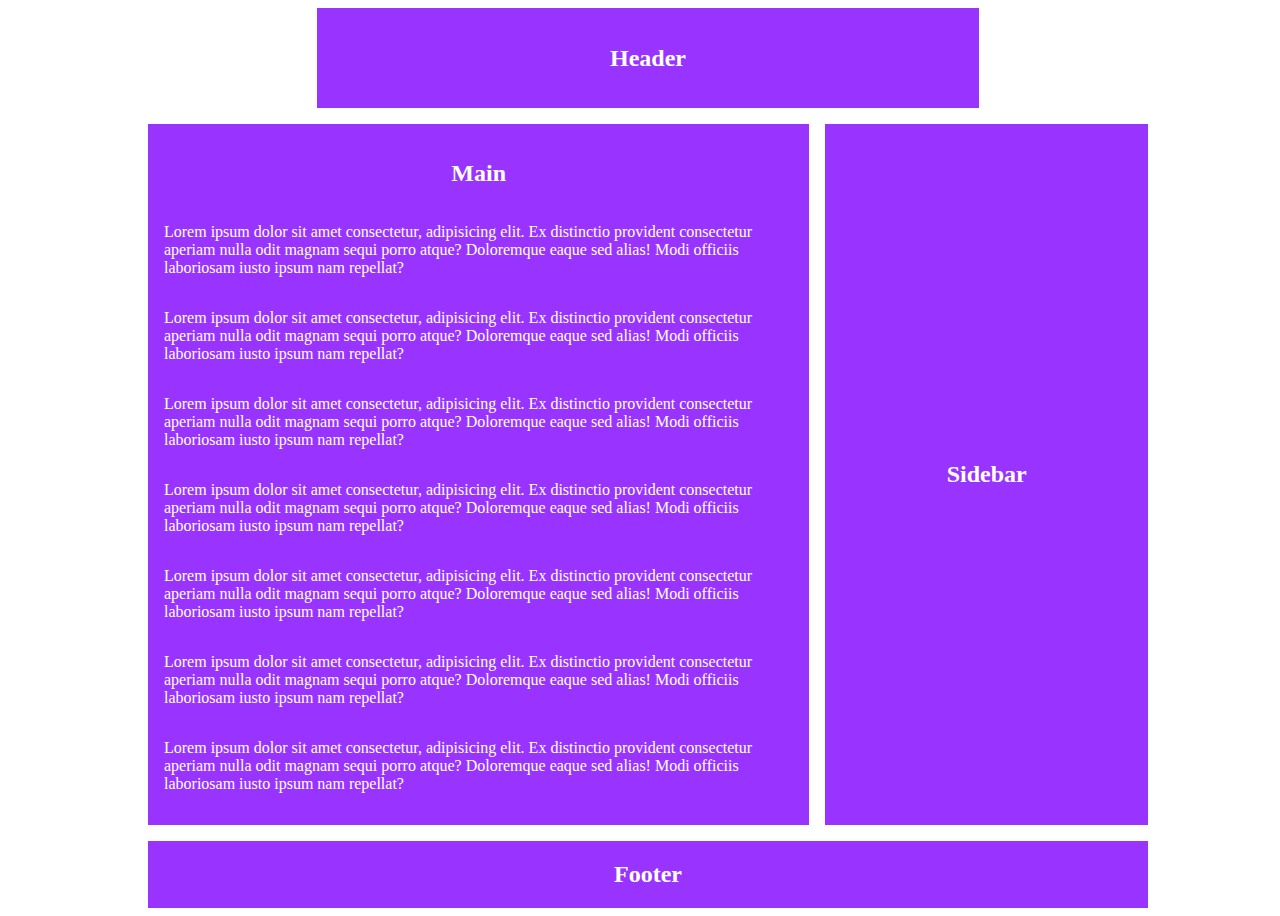
==== grid-areas-example/index.html @ 2d07f727 "Add files via upload" ====
<!DOCTYPE html>
<html lang="en">
<head>
    <meta charset="UTF-8">
    <meta http-equiv="X-UA-Compatible" content="IE=edge">
    <meta name="viewport" content="width=device-width, initial-scale=1.0">
    <link rel="stylesheet" href="css/styles.css">
    <title>Document</title>
</head>
<body>
    <div class="wrapper">
        <header>
            <h2>Header</h2>
        </header>
        <main>
            <h2>Main</h2>
            <p>Lorem ipsum dolor sit amet consectetur, adipisicing elit. Ex distinctio provident consectetur aperiam nulla odit magnam sequi porro atque? Doloremque eaque sed alias! Modi officiis laboriosam iusto ipsum nam repellat?</p>
            <p>Lorem ipsum dolor sit amet consectetur, adipisicing elit. Ex distinctio provident consectetur aperiam nulla odit magnam sequi porro atque? Doloremque eaque sed alias! Modi officiis laboriosam iusto ipsum nam repellat?</p>
            <p>Lorem ipsum dolor sit amet consectetur, adipisicing elit. Ex distinctio provident consectetur aperiam nulla odit magnam sequi porro atque? Doloremque eaque sed alias! Modi officiis laboriosam iusto ipsum nam repellat?</p>
            <p>Lorem ipsum dolor sit amet consectetur, adipisicing elit. Ex distinctio provident consectetur aperiam nulla odit magnam sequi porro atque? Doloremque eaque sed alias! Modi officiis laboriosam iusto ipsum nam repellat?</p>
            <p>Lorem ipsum dolor sit amet consectetur, adipisicing elit. Ex distinctio provident consectetur aperiam nulla odit magnam sequi porro atque? Doloremque eaque sed alias! Modi officiis laboriosam iusto ipsum nam repellat?</p>
            <p>Lorem ipsum dolor sit amet consectetur, adipisicing elit. Ex distinctio provident consectetur aperiam nulla odit magnam sequi porro atque? Doloremque eaque sed alias! Modi officiis laboriosam iusto ipsum nam repellat?</p>
            <p>Lorem ipsum dolor sit amet consectetur, adipisicing elit. Ex distinctio provident consectetur aperiam nulla odit magnam sequi porro atque? Doloremque eaque sed alias! Modi officiis laboriosam iusto ipsum nam repellat?</p>
        </main>
        <aside>
            <h2>Sidebar</h2>
        </aside>
        <footer>
            <h2>Footer</h2>
        </footer>
    </div>
</body>
</html>
---- grid-areas-example/css/styles.css ----
* {
    box-sizing: border-box;
}

body {
    width: 100vw;
    height: 100vh;
}

.wrapper {
    max-width: 1000px;
    margin: 0 auto;
    display: grid;
    grid-template-columns: repeat(6, 1fr);
    grid-template-rows: 100px auto;
    gap: 1rem;
    grid-template-areas: 
    ". header header header header ."
    "main main main main sidebar sidebar"
    "footer footer footer footer footer footer";
    /* punkten (.) används när man inte vill populera en viss kolumn */
}

header, main, aside, footer {
    background-color: #93f;
    color: #fff;
    display: flex;
    justify-content: center;
    align-items: center;
}

header {
    grid-area: header;
}

main {
    grid-area: main;
    flex-direction: column;
    padding: 1rem;
}

aside {
    grid-area: sidebar
}

footer {
    grid-area: footer
}
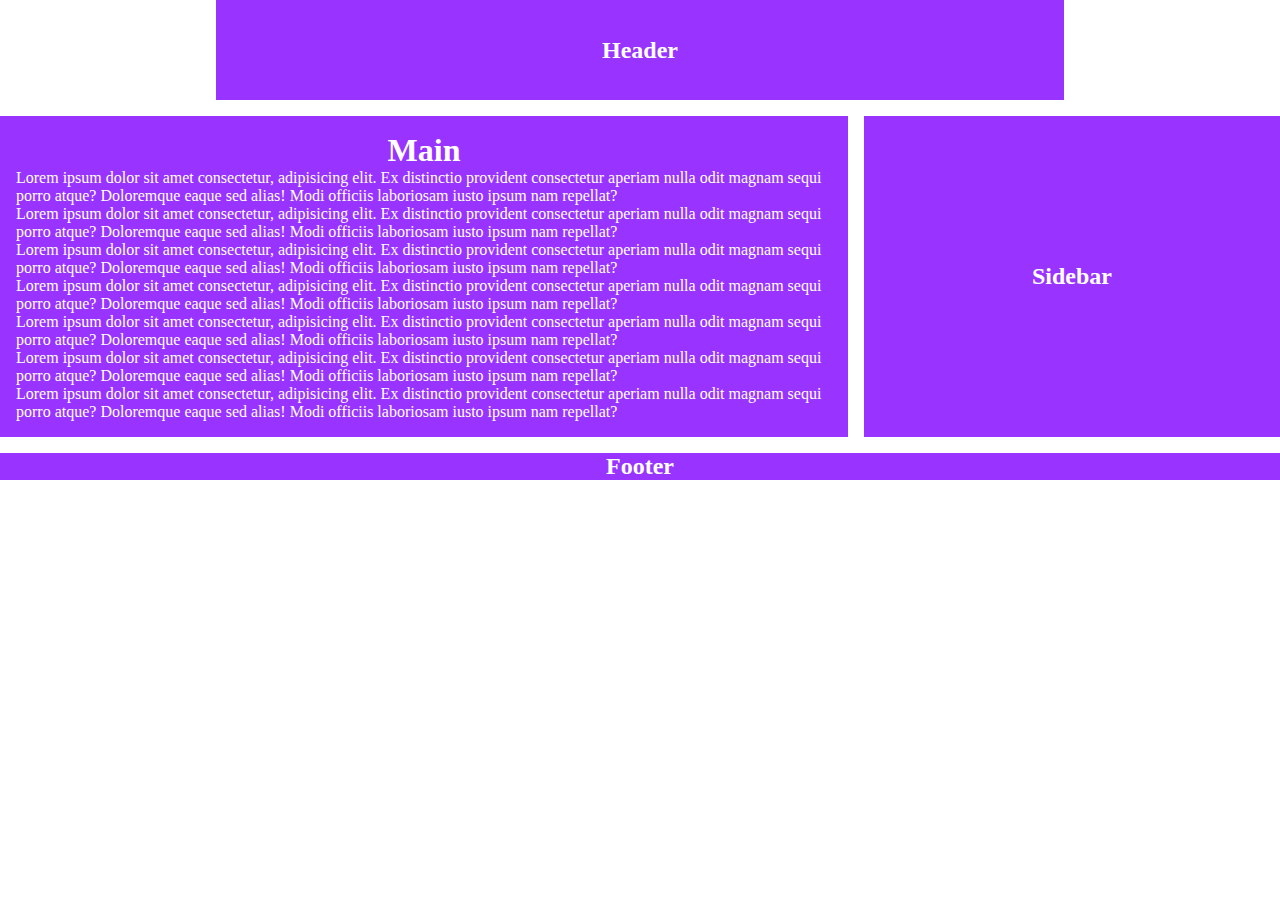
==== commit 0194c4bc: "Add files via upload" ====
--- a/grid-areas-example/index.html
+++ b/grid-areas-example/index.html
@@ -1,33 +1,70 @@
 <!DOCTYPE html>
 <html lang="en">
-<head>
-    <meta charset="UTF-8">
-    <meta http-equiv="X-UA-Compatible" content="IE=edge">
-    <meta name="viewport" content="width=device-width, initial-scale=1.0">
-    <link rel="stylesheet" href="css/styles.css">
-    <title>Document</title>
-</head>
-<body>
+  <head>
+    <meta charset="UTF-8" />
+    <meta http-equiv="X-UA-Compatible" content="IE=edge" />
+    <meta name="viewport" content="width=device-width, initial-scale=1.0" />
+    <link rel="stylesheet" href="css/styles.css" />
+    <title>Grid Areas</title>
+    <!-- fontawesome.... -->
+  </head>
+  <body>
     <div class="wrapper">
-        <header>
-            <h2>Header</h2>
-        </header>
-        <main>
-            <h2>Main</h2>
-            <p>Lorem ipsum dolor sit amet consectetur, adipisicing elit. Ex distinctio provident consectetur aperiam nulla odit magnam sequi porro atque? Doloremque eaque sed alias! Modi officiis laboriosam iusto ipsum nam repellat?</p>
-            <p>Lorem ipsum dolor sit amet consectetur, adipisicing elit. Ex distinctio provident consectetur aperiam nulla odit magnam sequi porro atque? Doloremque eaque sed alias! Modi officiis laboriosam iusto ipsum nam repellat?</p>
-            <p>Lorem ipsum dolor sit amet consectetur, adipisicing elit. Ex distinctio provident consectetur aperiam nulla odit magnam sequi porro atque? Doloremque eaque sed alias! Modi officiis laboriosam iusto ipsum nam repellat?</p>
-            <p>Lorem ipsum dolor sit amet consectetur, adipisicing elit. Ex distinctio provident consectetur aperiam nulla odit magnam sequi porro atque? Doloremque eaque sed alias! Modi officiis laboriosam iusto ipsum nam repellat?</p>
-            <p>Lorem ipsum dolor sit amet consectetur, adipisicing elit. Ex distinctio provident consectetur aperiam nulla odit magnam sequi porro atque? Doloremque eaque sed alias! Modi officiis laboriosam iusto ipsum nam repellat?</p>
-            <p>Lorem ipsum dolor sit amet consectetur, adipisicing elit. Ex distinctio provident consectetur aperiam nulla odit magnam sequi porro atque? Doloremque eaque sed alias! Modi officiis laboriosam iusto ipsum nam repellat?</p>
-            <p>Lorem ipsum dolor sit amet consectetur, adipisicing elit. Ex distinctio provident consectetur aperiam nulla odit magnam sequi porro atque? Doloremque eaque sed alias! Modi officiis laboriosam iusto ipsum nam repellat?</p>
-        </main>
-        <aside>
-            <h2>Sidebar</h2>
-        </aside>
-        <footer>
-            <h2>Footer</h2>
-        </footer>
+      <header>
+        <h2>Header</h2>
+      </header>
+      <main>
+        <h1>Main</h1>
+        <!-- <i class="fa-solid fa-arrow-right"></i> -->
+        <p>
+          Lorem ipsum dolor sit amet consectetur, adipisicing elit. Ex
+          distinctio provident consectetur aperiam nulla odit magnam sequi porro
+          atque? Doloremque eaque sed alias! Modi officiis laboriosam iusto
+          ipsum nam repellat?
+        </p>
+        <p>
+          Lorem ipsum dolor sit amet consectetur, adipisicing elit. Ex
+          distinctio provident consectetur aperiam nulla odit magnam sequi porro
+          atque? Doloremque eaque sed alias! Modi officiis laboriosam iusto
+          ipsum nam repellat?
+        </p>
+        <p>
+          Lorem ipsum dolor sit amet consectetur, adipisicing elit. Ex
+          distinctio provident consectetur aperiam nulla odit magnam sequi porro
+          atque? Doloremque eaque sed alias! Modi officiis laboriosam iusto
+          ipsum nam repellat?
+        </p>
+        <p>
+          Lorem ipsum dolor sit amet consectetur, adipisicing elit. Ex
+          distinctio provident consectetur aperiam nulla odit magnam sequi porro
+          atque? Doloremque eaque sed alias! Modi officiis laboriosam iusto
+          ipsum nam repellat?
+        </p>
+        <p>
+          Lorem ipsum dolor sit amet consectetur, adipisicing elit. Ex
+          distinctio provident consectetur aperiam nulla odit magnam sequi porro
+          atque? Doloremque eaque sed alias! Modi officiis laboriosam iusto
+          ipsum nam repellat?
+        </p>
+        <p>
+          Lorem ipsum dolor sit amet consectetur, adipisicing elit. Ex
+          distinctio provident consectetur aperiam nulla odit magnam sequi porro
+          atque? Doloremque eaque sed alias! Modi officiis laboriosam iusto
+          ipsum nam repellat?
+        </p>
+        <p>
+          Lorem ipsum dolor sit amet consectetur, adipisicing elit. Ex
+          distinctio provident consectetur aperiam nulla odit magnam sequi porro
+          atque? Doloremque eaque sed alias! Modi officiis laboriosam iusto
+          ipsum nam repellat?
+        </p>
+      </main>
+      <aside>
+        <h2>Sidebar</h2>
+      </aside>
+      <footer>
+        <h2>Footer</h2>
+      </footer>
     </div>
-</body>
-</html>+  </body>
+</html>
--- a/grid-areas-example/css/styles.css
+++ b/grid-areas-example/css/styles.css
@@ -1,48 +1,62 @@
+
+/* Grid Templates/Grid Area: Namngivna områden som gör det lätt att skapa flexibla och strukturerade layouter. 
+
+- 	Ett sätt att gruppera och namnge områden i din grid-layout. Istället för att placera element i specifika kolumner och rader kan du ge olika delar av griden namn och sedan placera element i dessa områden. Det gör det lättare att skapa en tydlig och flexibel layout eftersom du enkelt kan förändra placeringen av element genom att referera till namn.
+ */
+
+
 * {
-    box-sizing: border-box;
-}
+  box-sizing: border-box;
+  padding: 0;
+  margin: 0;
+} 
 
 body {
-    width: 100vw;
-    height: 100vh;
+  width: 100%;
+  height: 100vh;
 }
 
 .wrapper {
-    max-width: 1000px;
-    margin: 0 auto;
-    display: grid;
-    grid-template-columns: repeat(6, 1fr);
-    grid-template-rows: 100px auto;
-    gap: 1rem;
-    grid-template-areas: 
+  max-width: 100%;
+  margin: 0 auto;
+  display: grid;
+  grid-template-columns: repeat(6, 1fr);
+  grid-template-rows: 100px auto;
+  gap: 1rem;
+  grid-template-areas:
     ". header header header header ."
     "main main main main sidebar sidebar"
     "footer footer footer footer footer footer";
-    /* punkten (.) används när man inte vill populera en viss kolumn */
+  /* punkten (.) används när man inte vill populera en viss kolumn */
 }
 
-header, main, aside, footer {
-    background-color: #93f;
-    color: #fff;
-    display: flex;
-    justify-content: center;
-    align-items: center;
+header,
+main,
+aside,
+footer {
+  background-color: #93f;
+  color: #fff;
+  display: flex;
+  justify-content: center;
+  align-items: center;
 }
 
+/* Med detta upplägg kan vi enkelt ändra layouten genom att bara justera grid-template-areas utan att behöva ändra positioneringen för varje enskilt element. */
+
 header {
-    grid-area: header;
+  grid-area: header;
 }
 
 main {
-    grid-area: main;
-    flex-direction: column;
-    padding: 1rem;
+  grid-area: main;
+  flex-direction: column;
+  padding: 1rem;
 }
 
 aside {
-    grid-area: sidebar
+  grid-area: sidebar;
 }
 
 footer {
-    grid-area: footer
-}+  grid-area: footer;
+}
